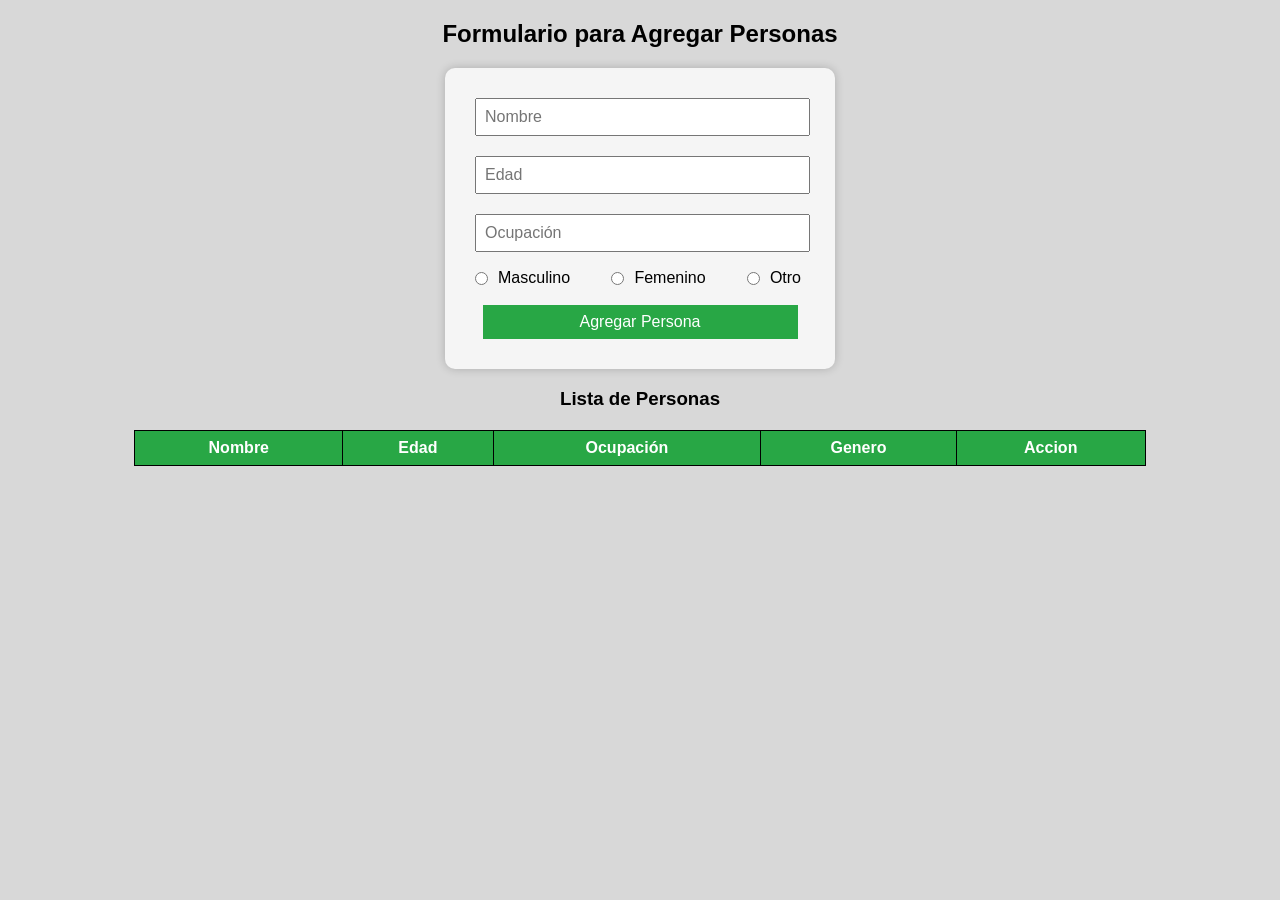
==== index.html @ dd3eaa58 "Json json" ====
<!DOCTYPE html>
<html lang="es">
<head>
    <meta charset="UTF-8">
    <meta name="viewport" content="width=device-width, initial-scale=1.0">
    <title>Formulario Estático con Tabla</title>
    <link rel="stylesheet" href="./style.css">
    <script src="./app.js" defer></script>
</head>
<body>

    <h2>Formulario para Agregar Personas</h2>

    <div class="contenedor">
            <input type="text" id="nombre" placeholder="Nombre" required>
            <input type="number" id="edad" placeholder="Edad" required>
            <input type="text" id="ocupacion" placeholder="Ocupación" required>
            <div class="genero">
                <label><input type="radio" name="genero" id="masculino" value="Masculino" required> Masculino</label>
                <label><input type="radio" name="genero" id="femenino" value="Femenino" required> Femenino</label>
                <label><input type="radio" name="genero" id="otro" value="Otro" required> Otro</label>
            </div>
            <button id="Agregar">Agregar Persona</button>
            <button id="Actualizar">Actualizar</button>
    </div>

    <h3>Lista de Personas</h3>
    <table>
        <thead>
            <tr>
                <th>Nombre</th>
                <th>Edad</th>
                <th>Ocupación</th>
                <th>Genero</th>
                <th>Accion</th>
            </tr>
        </thead>
        <tbody id="tabla">
        </tbody>
    </table>

</body>
</html>
---- style.css ----
body {
  font-family: Arial, sans-serif;
  text-align: center;
  background-color: #d8d8d8;
}
.contenedor {
  background: whitesmoke;
  padding: 20px;
  border-radius: 10px;
  box-shadow: 0px 0px 10px rgba(0, 0, 0, 0.2);
  width: 350px;
  margin: auto;
  margin-top: 20px;
}
input, button {
  margin: 10px;
  padding: 8px;
  width: 90%;
  font-size: 16px;
}
button {
  background: #28a745;
  color: white;
  border: none;
  cursor: pointer;
}
button:hover {
  background: #218838;
}
table {
  width: 80%;
  margin: 20px auto;
  border-collapse: collapse;
}
th, td {
  background-color: whitesmoke;
  border: 1px solid black;
  padding: 8px;
}
th {
  background-color: #28a745;
  color: white;
}
.genero {
  display: flex;
  align-items: center;
  justify-content: space-between;
  width: 96%;
}

label{
  display: flex;
  align-items: center;
}

#Actualizar{
  display: none;
}
.acciones{
  display: flex;
  justify-content: space-around;
}
.edit{
  background: yellow;
  color: black;
}
.delete{
  background: crimson;
  color: white;
}
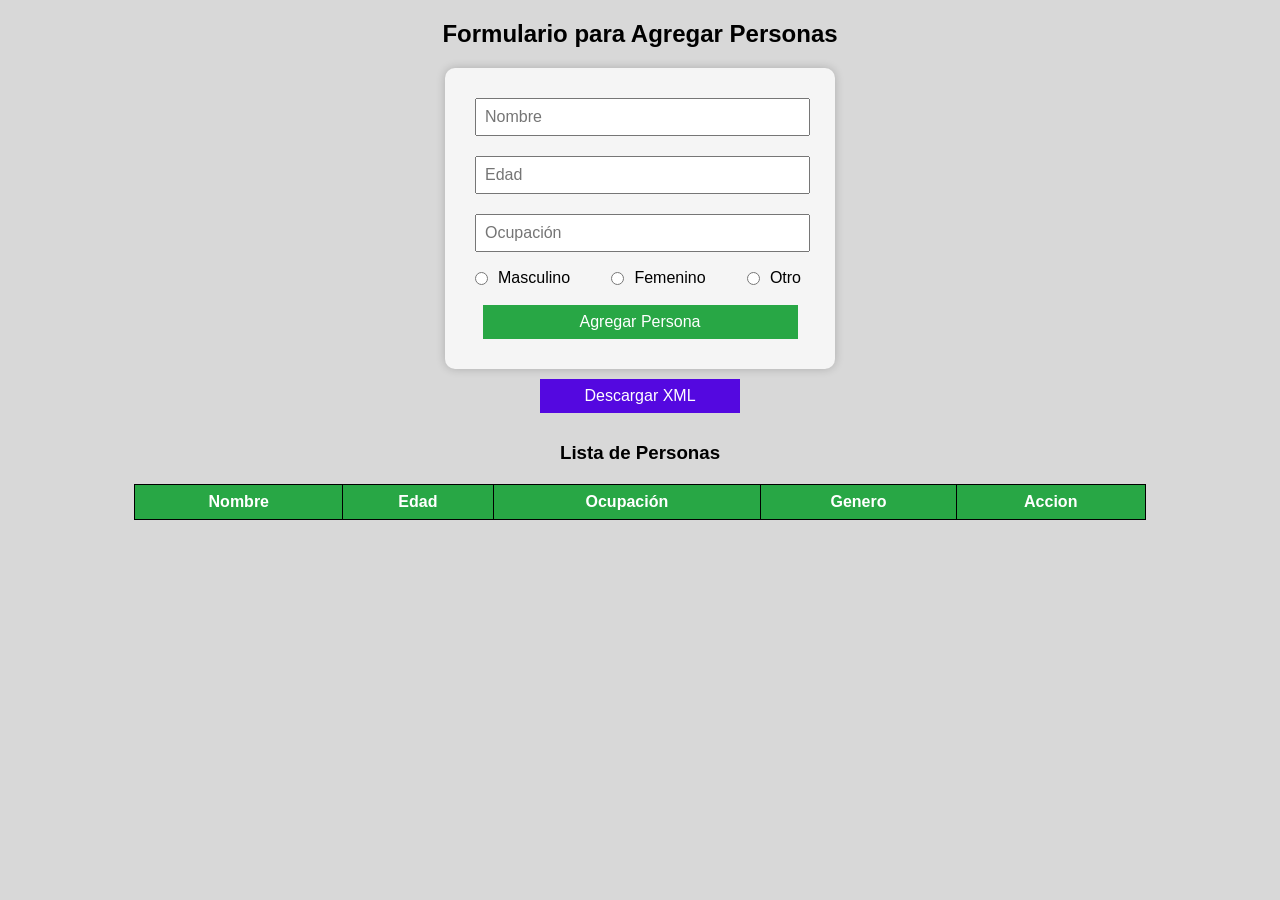
==== commit 6ba9ef92: "xml" ====
--- a/index.html
+++ b/index.html
@@ -22,8 +22,9 @@
             </div>
             <button id="Agregar">Agregar Persona</button>
             <button id="Actualizar">Actualizar</button>
+
     </div>
-
+    <button class="descargar" onclick="descargarXML()">Descargar XML</button>
     <h3>Lista de Personas</h3>
     <table>
         <thead>
--- a/style.css
+++ b/style.css
@@ -26,6 +26,10 @@
 }
 button:hover {
   background: #218838;
+}
+.descargar{
+  width: 200px;
+  background: #5408e0;
 }
 table {
   width: 80%;
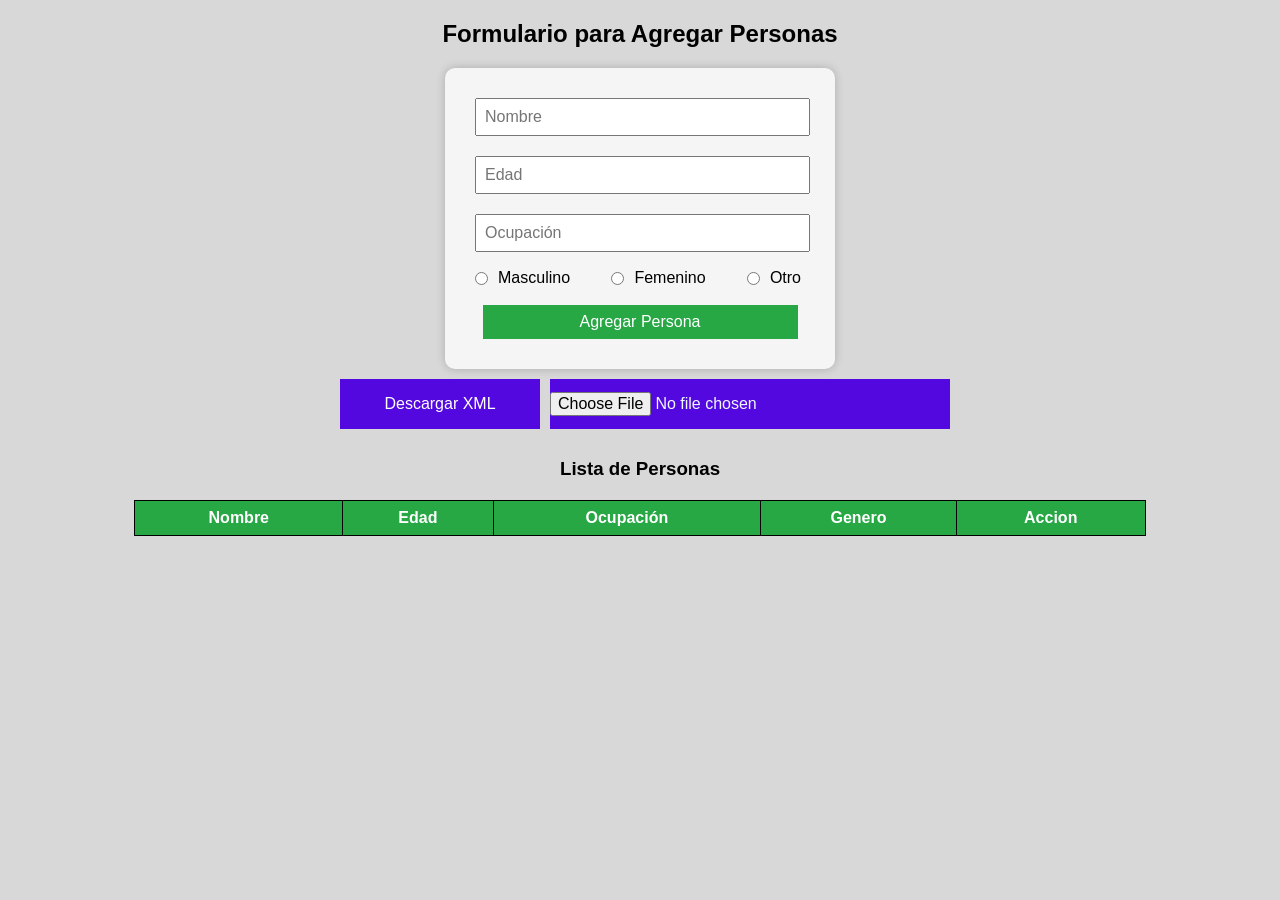
==== commit d9fc8495: "JS Y STYLE" ====
--- a/index.html
+++ b/index.html
@@ -24,7 +24,10 @@
             <button id="Actualizar">Actualizar</button>
 
     </div>
-    <button class="descargar" onclick="descargarXML()">Descargar XML</button>
+    <div class="contenedorxml">
+    <button class="XML" onclick="descargarXML()">Descargar XML</button>
+    <input type="file" accept=".xml" id="fileinput">
+    </div>
     <h3>Lista de Personas</h3>
     <table>
         <thead>
--- a/style.css
+++ b/style.css
@@ -11,6 +11,14 @@
   width: 350px;
   margin: auto;
   margin-top: 20px;
+}
+.contenedorxml{
+  padding: 10px;
+  height: 50px;
+  display: flex;
+  flex-direction: row;
+  align-items: center;
+  justify-content: center;
 }
 input, button {
   margin: 10px;
@@ -27,10 +35,31 @@
 button:hover {
   background: #218838;
 }
-.descargar{
+.XML{
   width: 200px;
+  padding: 15px;
+  height: 100%;
   background: #5408e0;
 }
+#fileinput {
+  box-sizing: border-box;
+  background-color: #5408e0;
+  padding: 0;
+  margin: 0;
+  height: 50px;
+  width: 400px;
+  color: aliceblue;
+  cursor: pointer;
+  text-align: center;
+  line-height: 50px;
+
+}
+
+#fileinput:hover {
+  background-color: #218838;
+}
+
+
 table {
   width: 80%;
   margin: 20px auto;
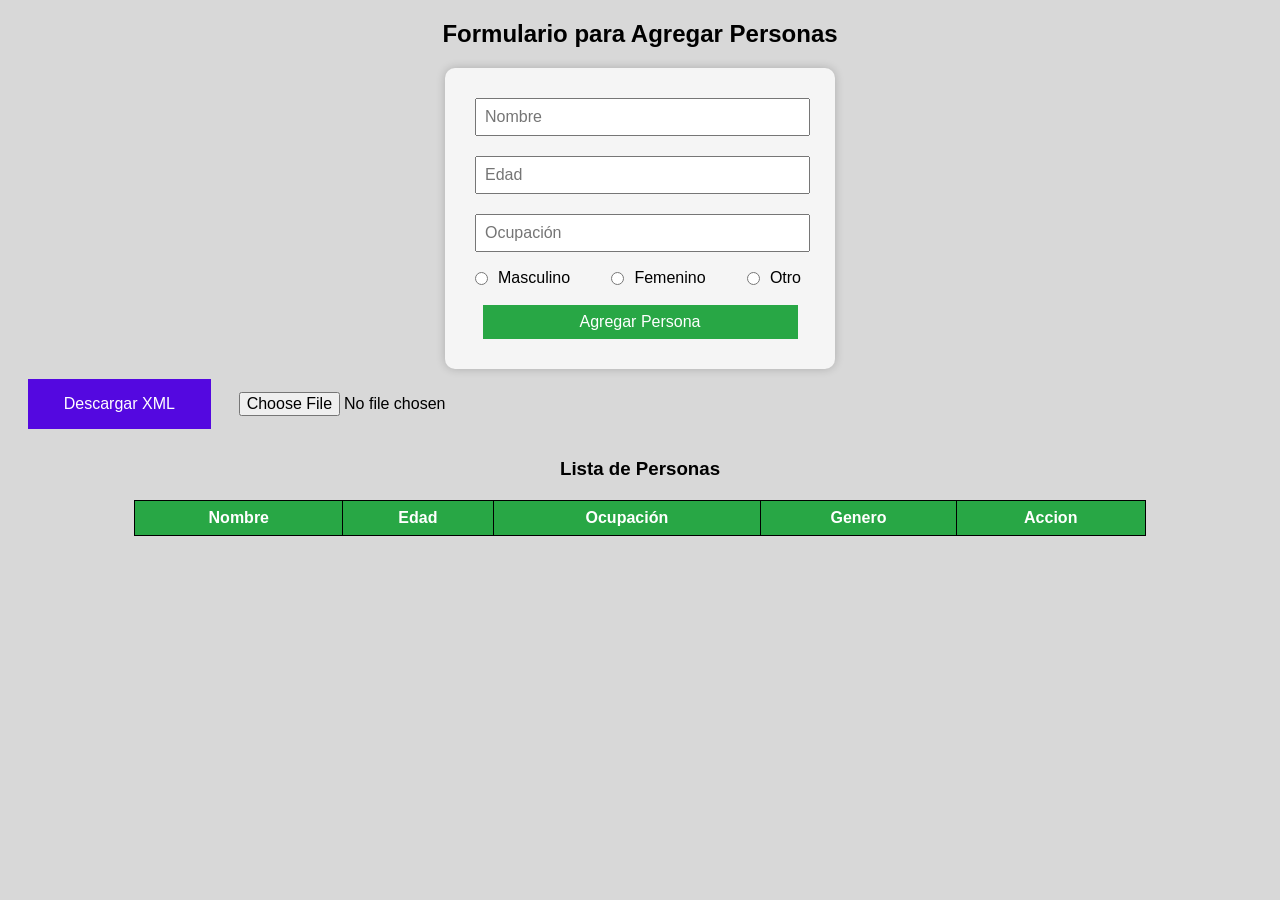
==== commit 333f0bc0: "actualizacion" ====
--- a/index.html
+++ b/index.html
@@ -26,7 +26,7 @@
     </div>
     <div class="contenedorxml">
     <button class="XML" onclick="descargarXML()">Descargar XML</button>
-    <input type="file" accept=".xml" id="fileinput">
+    <input type="file" accept=".xml" id="fileInput">
     </div>
     <h3>Lista de Personas</h3>
     <table>
